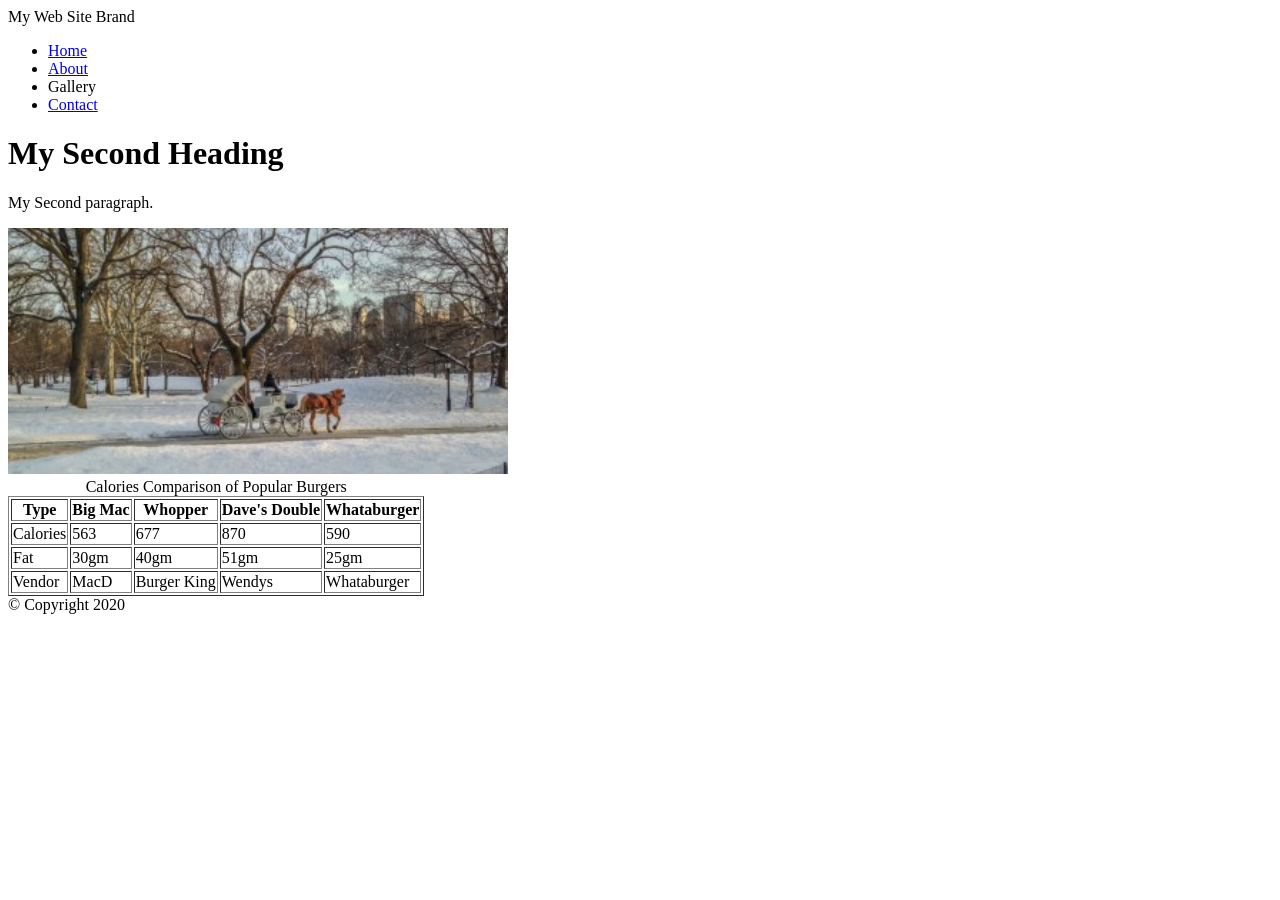
==== page2.html @ 6dc43c9a "Added 2 html pages" ====
<!DOCTYPE html>
<html>
<head>
<title>My Second Web Page</title>    
</head>    
<body>

<!-- Container to wrap everything -->
<div id="container">

<!-- Brand of website -->
<header>My Web Site Brand</header>    
<!-- Main Navigation -->
<nav>
    <ul>
        <li><a href="index.html">Home</a></li>
        <li><a href="page2.html">About</a></li>
        <li>Gallery</li>
        <li><a href="page3.html">Contact</a></li>
    </ul>
</nav> <!-- End Main Navigation -->

<!-- Main Content -->
<main>
    <h1>My Second Heading</h1>
    <p>My Second paragraph.</p>
    <img src="images/central_park.jpg" alt="Central Park" width="500">

    <table border="1">
    <caption>Calories Comparison of Popular Burgers</caption>
    <thead>
        <tr>
            <th>Type</th>
            <th>Big Mac</th>
            <th>Whopper</th>
            <th>Dave's Double</th>
            <th>Whataburger</th>
        </tr>
    </thead>
    <tbody>
        <tr>
            <td>Calories</td>
            <td>563</td>
            <td>677</td>
            <td>870</td>
            <td>590</td>
        </tr>
        <tr>
            <td>Fat</td>
            <td>30gm</td>
            <td>40gm</td>
            <td>51gm</td>
            <td>25gm</td>
        </tr>
    </tbody>
    <tfoot>
        <tr>
            <td>Vendor</td>
            <td>MacD</td>
            <td>Burger King</td>
            <td>Wendys</td>
            <td>Whataburger</td>
        </tr>
    </tfoot>
    </table>
</main>

<!-- Footer Information-->
<footer>&copy; Copyright 2020</footer>

</div> <!-- End Container -->

</body>
</html>
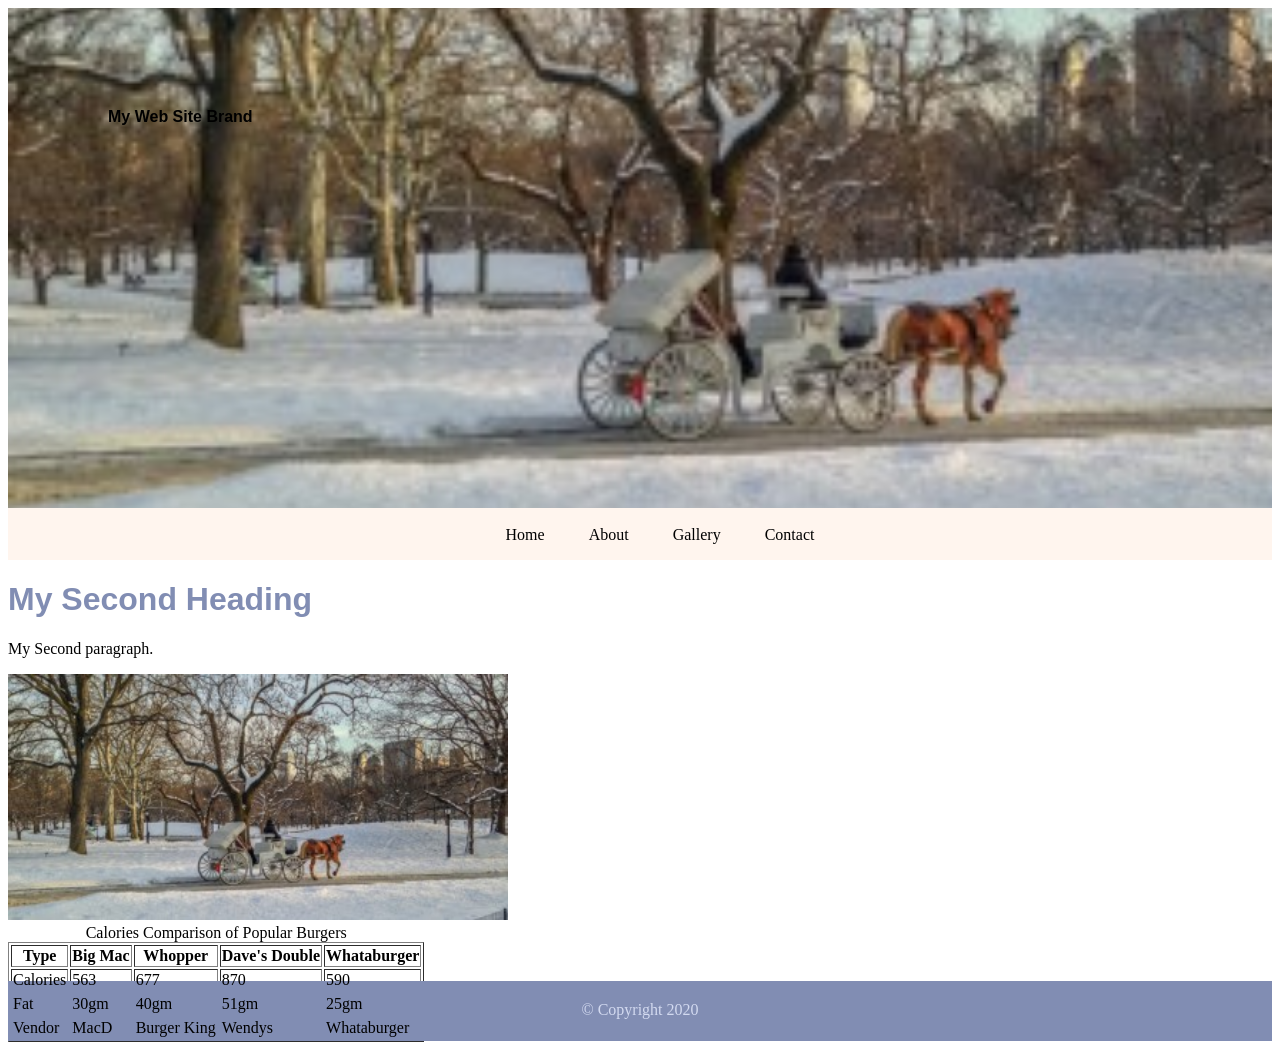
==== commit 26a4a199: "switched to external css" ====
--- a/page2.html
+++ b/page2.html
@@ -2,6 +2,9 @@
 <html>
 <head>
 <title>My Second Web Page</title>    
+
+<link rel="stylesheet" href="style.css">
+
 </head>    
 <body>
 
--- a/style.css
+++ b/style.css
@@ -0,0 +1,49 @@
+header {
+    background: url(images/central_park.jpg) 0 -200px no-repeat;
+    background-size: 1500px;
+    height: 400px;
+    padding-top: 100px;
+    padding-left: 100px;
+    font-weight: bold;
+    font-family: Arial, Helvetica, sans-serif;
+}
+li {
+    list-style-type: none;
+    display: inline;
+    padding: 0 20px;
+}
+li a {
+    text-decoration: none;
+}
+li a:link {
+    color: #000;
+}
+li a:visited {
+    color:#818db3;
+}
+li a:hover{
+    color:#333;
+}
+li a:active {
+    color:#753a30;
+}
+nav {
+    background-color:rgb(255, 245, 238);
+    height: 50px;
+    text-align: center;
+    padding-top: 2px;
+}
+main {
+    height: 400px;
+}
+main h1 {
+    color: rgb(129, 141, 179);
+    font-family: arial;
+}
+footer {
+    height: 40px;
+    background-color: rgb(129, 141, 179);
+    text-align: center;
+    padding-top: 20px;
+    color:rgb(211, 218, 240);
+}
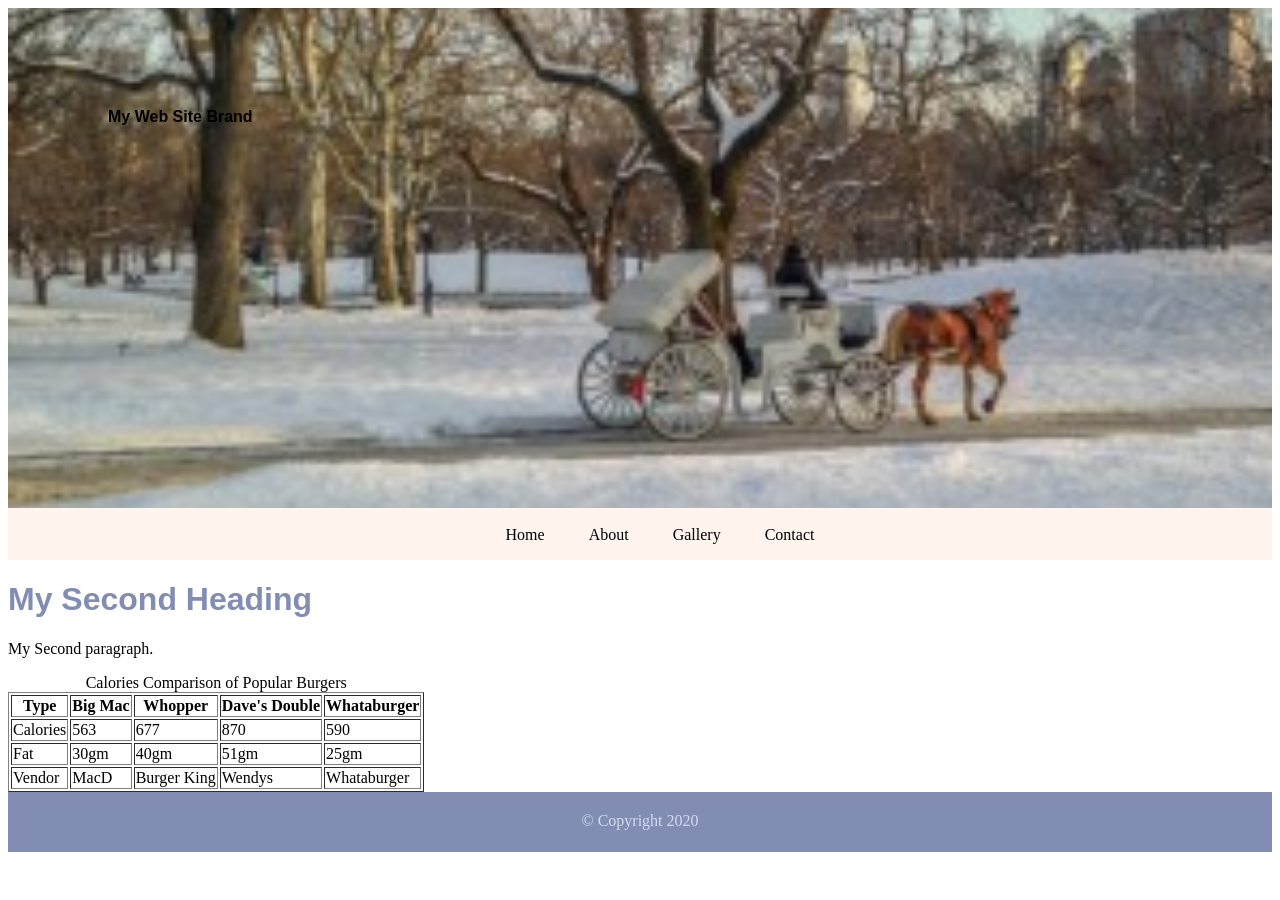
==== commit 626fd9aa: "remove main height in css" ====
--- a/page2.html
+++ b/page2.html
@@ -27,7 +27,6 @@
 <main>
     <h1>My Second Heading</h1>
     <p>My Second paragraph.</p>
-    <img src="images/central_park.jpg" alt="Central Park" width="500">
 
     <table border="1">
     <caption>Calories Comparison of Popular Burgers</caption>
--- a/style.css
+++ b/style.css
@@ -34,7 +34,7 @@
     padding-top: 2px;
 }
 main {
-    height: 400px;
+    
 }
 main h1 {
     color: rgb(129, 141, 179);
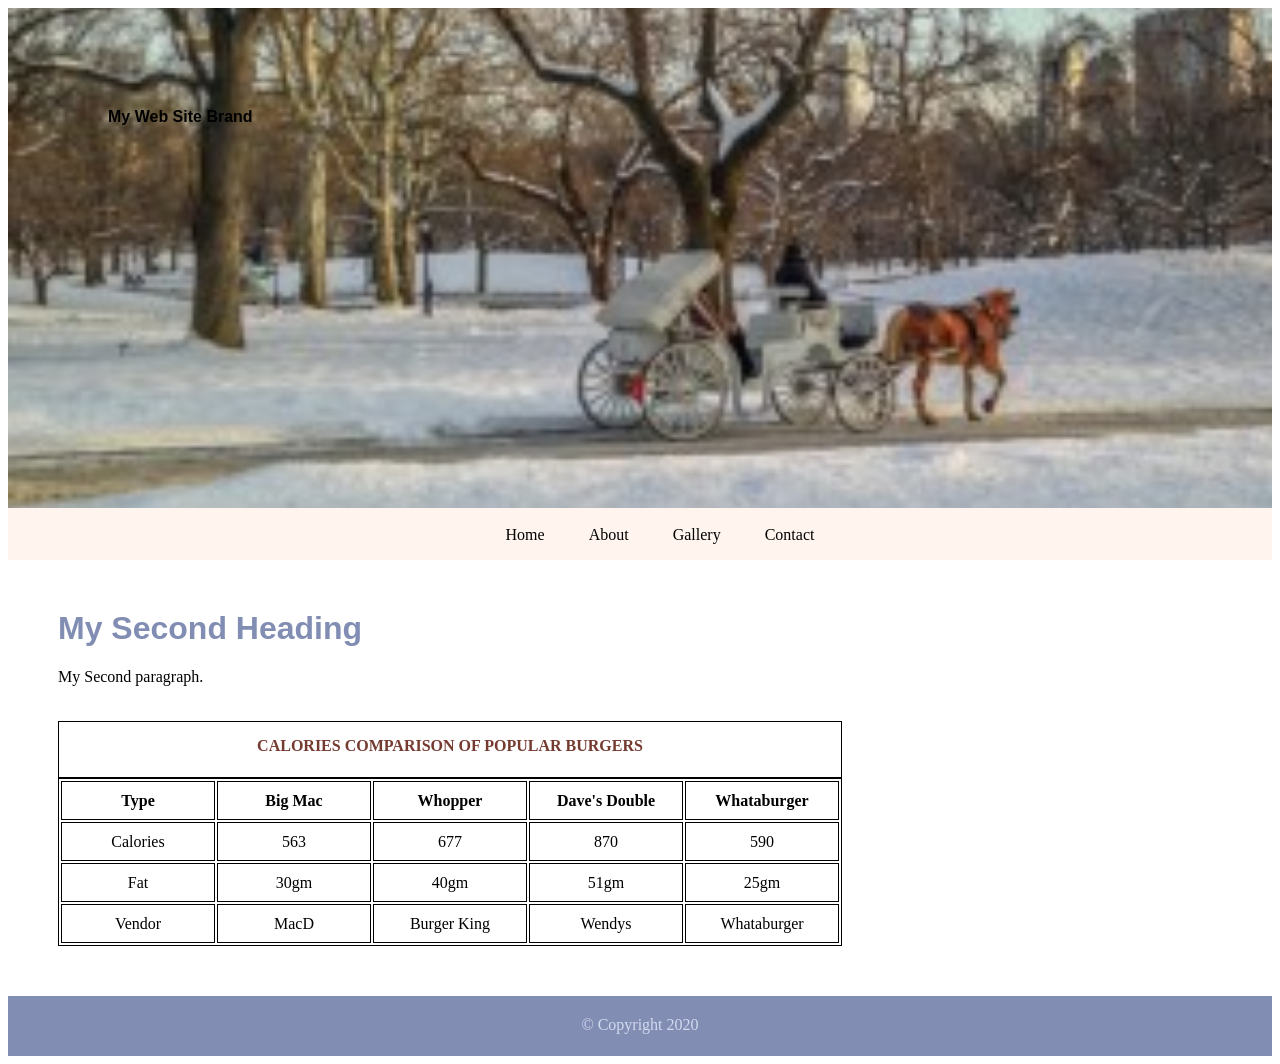
==== commit 9050f07d: "added table and form css styling" ====
--- a/page2.html
+++ b/page2.html
@@ -28,7 +28,7 @@
     <h1>My Second Heading</h1>
     <p>My Second paragraph.</p>
 
-    <table border="1">
+    <table>
     <caption>Calories Comparison of Popular Burgers</caption>
     <thead>
         <tr>
--- a/style.css
+++ b/style.css
@@ -34,12 +34,57 @@
     padding-top: 2px;
 }
 main {
-    
+    margin: 50px;
 }
 main h1 {
     color: rgb(129, 141, 179);
     font-family: arial;
 }
+table {
+    margin-top: 35px;
+}
+
+table, caption, th, td {
+    border: 1px solid #000;
+}
+
+th, td {
+    width: 150px;
+    height: 35px;
+    text-align: center;
+}
+
+caption {
+    text-transform: uppercase;
+    font-weight: 600;
+    height: 40px;
+    padding-top: 15px;
+    color: #753a30;
+}
+
+label {
+    display: block;
+    margin: 15px 0 0 0;
+}
+
+input {
+    width: 300px;
+}
+
+input[type="radio"]{
+    width: 25px;
+}
+
+textarea {
+    width: 300px;
+}
+
+input[type="submit"]{
+    display: block;
+    margin: 20px 0 10px 0;
+    width: 100px;
+}
+
 footer {
     height: 40px;
     background-color: rgb(129, 141, 179);
